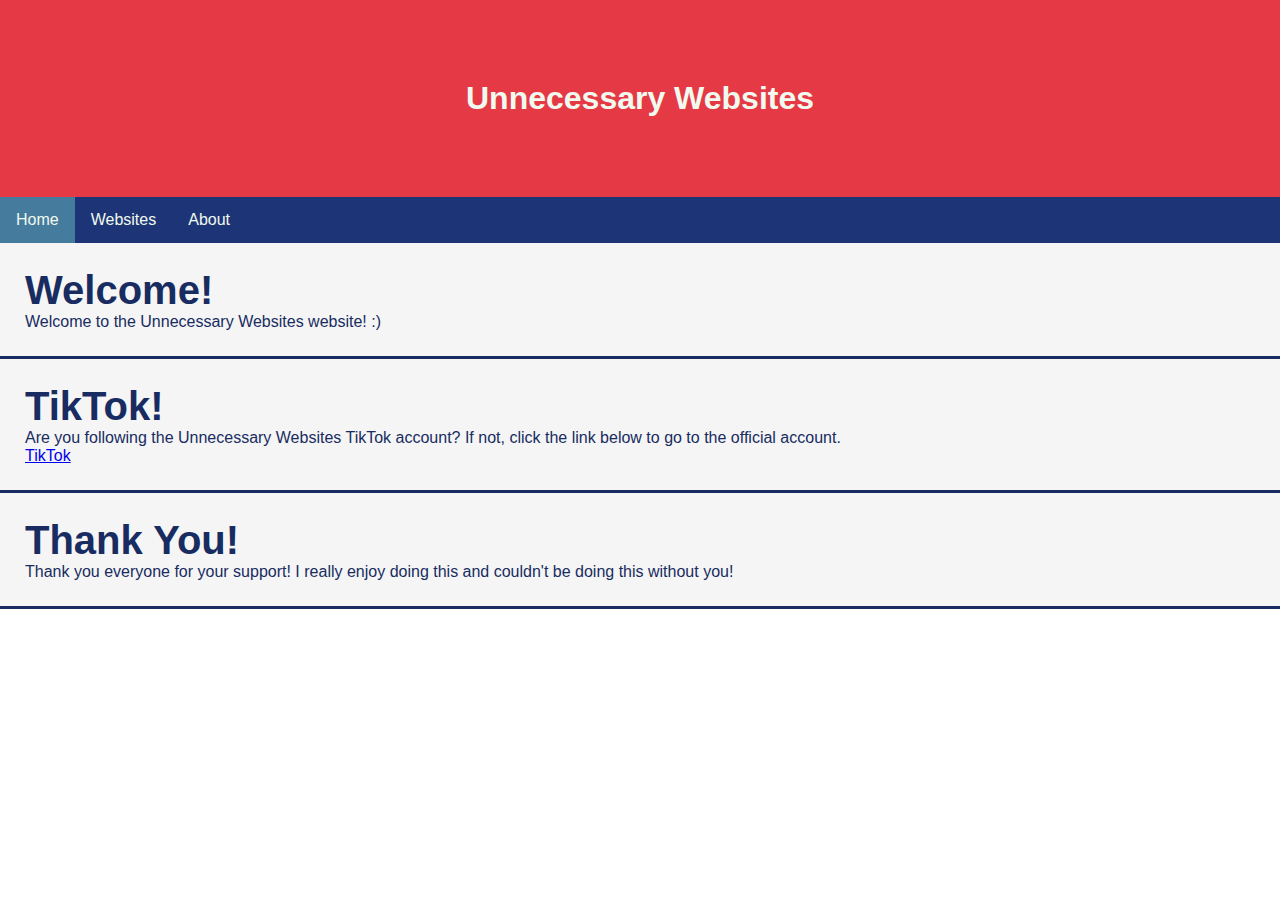
==== index.html @ a1bee8ab "Add files via upload" ====
<!DOCTYPE html>
<html lang="en">
<head>
    <meta charset="UTF-8">
    <meta http-equiv="X-UA-Compatible" content="IE=edge">
    <meta name="viewport" content="width=device-width, initial-scale=1.0">
    <title>Unnecessary Websites</title>
    <link rel="stylesheet" href="style.css">
</head>
<body>
    <div class="header">
        <h1>Unnecessary Websites</h1>
    </div>

    <ul>
        <li><a href="index.html" id="active">Home</a></li>
        <li><a href="Projects/projects.html">Websites</a></li>
        <li><a href="About/about.html">About</a></li>
    </ul>

    <div class="welcome-box">
        <h2>Welcome!</h2>
        <p>Welcome to the Unnecessary Websites website! :)</p>
    </div>

    <div class="tiktok-box">
        <h2>TikTok!</h2>
        <p>Are you following the Unnecessary Websites TikTok account? If not, click the link below to go to the official account.</p>
        <a href="https://www.tiktok.com/@unnecessarywebsites" target="_blank">TikTok</a>
    </div>

    <div class="thank-you-box">
        <h2>Thank You!</h2>
        <p>Thank you everyone for your support! I really enjoy doing this and couldn't be doing this without you!</p>
    </div>
</body>
</html>
---- style.css ----
* {
    font-family: Arial, Helvetica, sans-serif;
    margin: 0;
}

/*Header*/
.header {
    padding: 80px;
    text-align: center;
    background-color: #E63946;
    color: #F1FAEE;
}

/*Navbar*/
ul {
    list-style-type: none;
    padding: 0px;
    overflow: hidden;
    background-color: #1D3577;
}
li {
    float: left;
}
li a {
    display: block;
    color: #F1FAEE;
    text-align: center;
    padding: 14px 16px;
    text-decoration: none;
}
li a:hover {
    background-color: #182c61;
}
#active {
    background-color: #457B9D;
}

/*Welcome Box*/
.welcome-box {
    text-align: left;
    padding: 25px;
    background-color: whitesmoke;
    color: #182c61;
    border-style: none none solid none;
}

.welcome-box h2 {
    font-size: 40px;
}

/*TikTok Box*/
.tiktok-box {
    text-align: left;
    padding: 25px;
    background-color: whitesmoke;
    color: #182c61;
    border-style: none none solid none;
}

.tiktok-box h2 {
    font-size: 40px;
}

/*Thank You Box*/
.thank-you-box {
    text-align: left;
    padding: 25px;
    background-color: whitesmoke;
    color: #182c61;
    border-style: none none solid none;
}

.thank-you-box h2 {
    font-size: 40px;
}
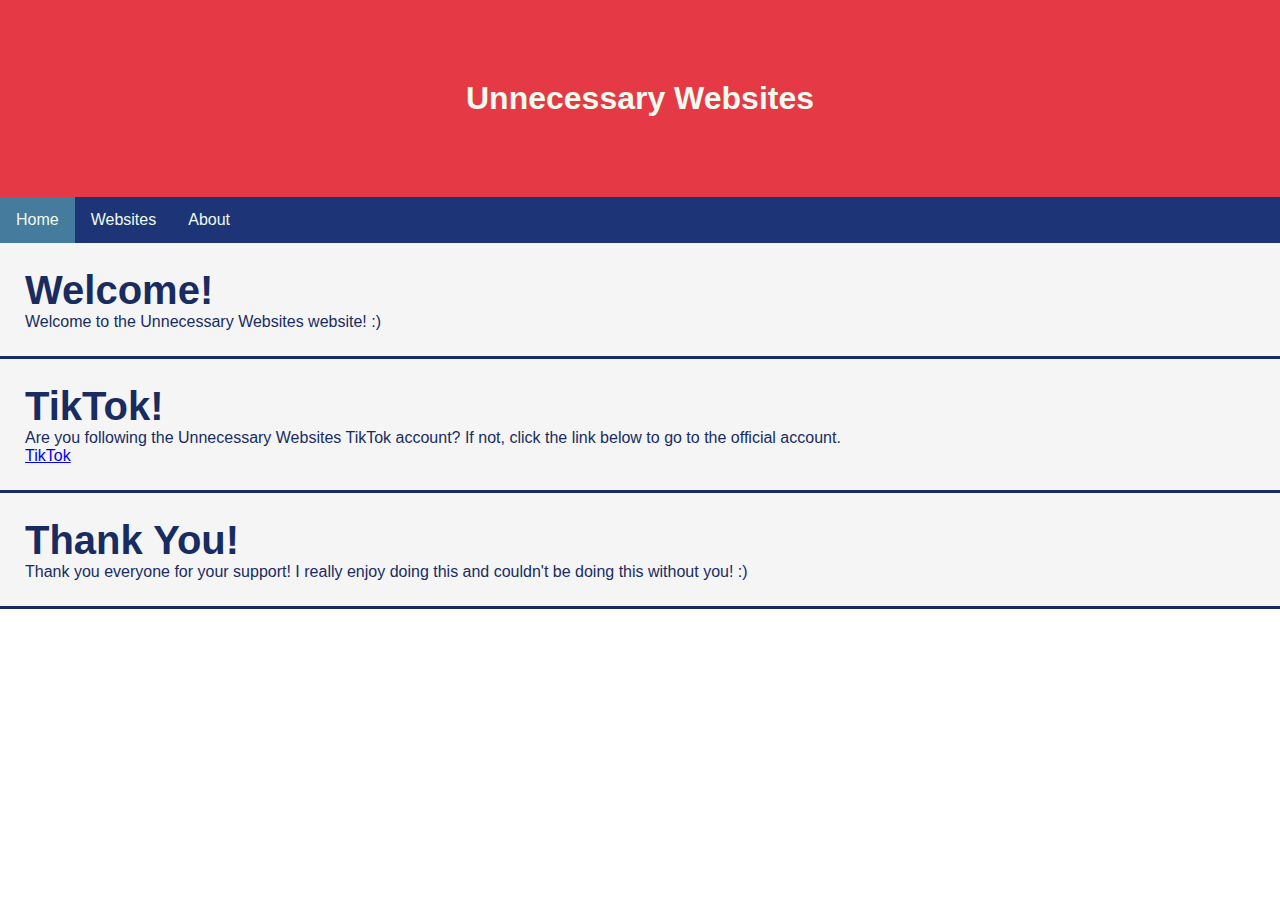
==== commit f50e888a: "Update index.html" ====
--- a/index.html
+++ b/index.html
@@ -31,7 +31,7 @@
 
     <div class="thank-you-box">
         <h2>Thank You!</h2>
-        <p>Thank you everyone for your support! I really enjoy doing this and couldn't be doing this without you!</p>
+        <p>Thank you everyone for your support! I really enjoy doing this and couldn't be doing this without you! :)</p>
     </div>
 </body>
-</html>+</html>
--- a/style.css
+++ b/style.css
@@ -1,5 +1,5 @@
 * {
-    font-family: Arial, Helvetica, sans-serif;
+    font-family: Arial, Helvetica,  sans-serif;
     margin: 0;
 }
 
@@ -29,8 +29,10 @@
     text-decoration: none;
 }
 li a:hover {
-    background-color: #182c61;
+    transition: linear 0.25s;
+    background-color: #132350;
 }
+
 #active {
     background-color: #457B9D;
 }
@@ -72,4 +74,4 @@
 
 .thank-you-box h2 {
     font-size: 40px;
-}+}
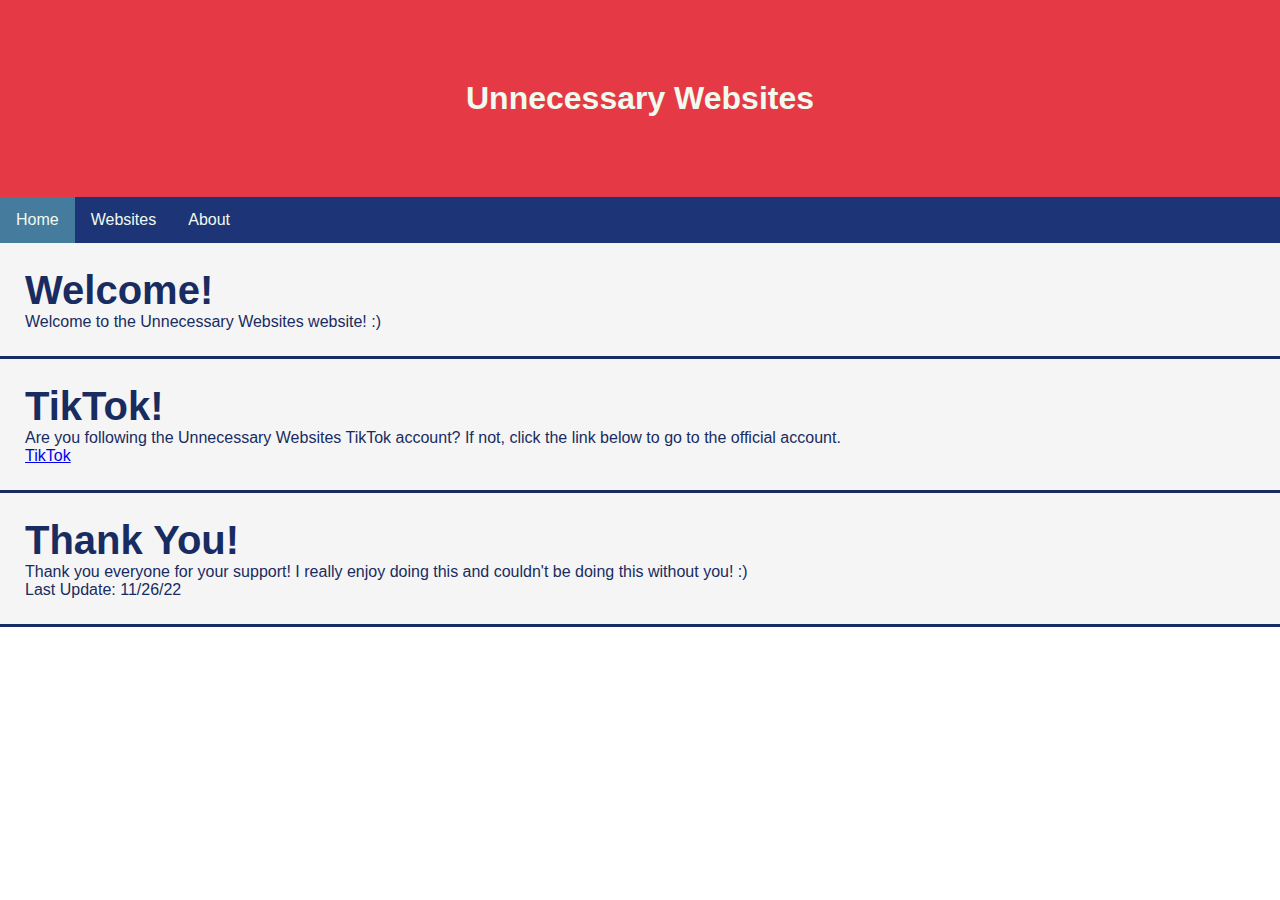
==== commit 8aff72c2: "Update Update" ====
--- a/index.html
+++ b/index.html
@@ -32,6 +32,7 @@
     <div class="thank-you-box">
         <h2>Thank You!</h2>
         <p>Thank you everyone for your support! I really enjoy doing this and couldn't be doing this without you! :)</p>
+        <p>Last Update: 11/26/22</p>
     </div>
 </body>
 </html>
